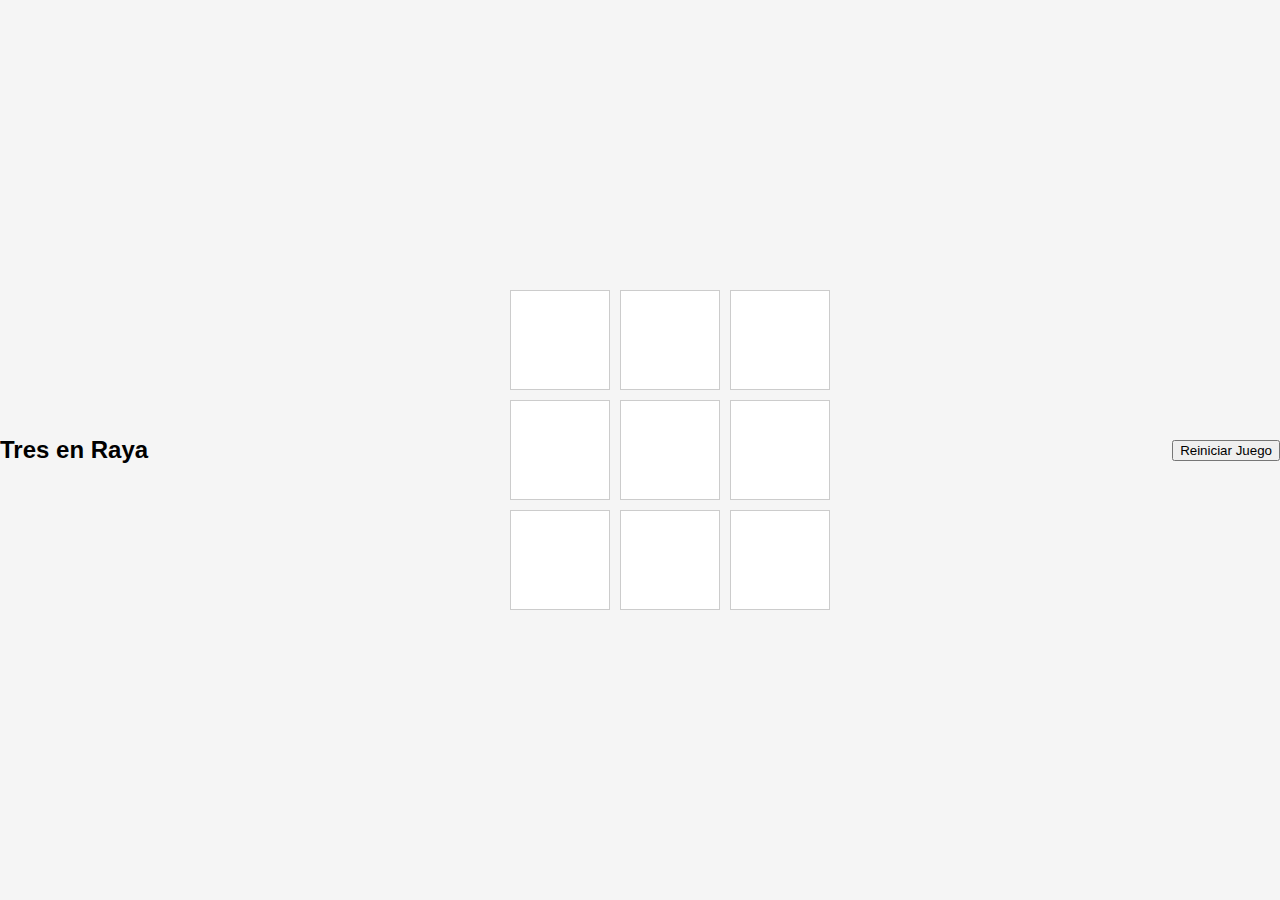
==== page2.html @ cbb46bb4 "Initial commit" ====
<!DOCTYPE html>
<html lang="es">
  <head>
    <meta charset="UTF-8" />
    <meta name="viewport" content="width=device-width, initial-scale=1.0" />
    <title>Tres en Raya</title>
    <link rel="stylesheet" href="styles.css" />
  </head>
  <body>
    <h1>Tres en Raya</h1>
    <div id="tablero">
      <div class="celda" onclick="marcarCelda(this)"></div>
      <div class="celda" onclick="marcarCelda(this)"></div>
      <div class="celda" onclick="marcarCelda(this)"></div>
      <div class="celda" onclick="marcarCelda(this)"></div>
      <div class="celda" onclick="marcarCelda(this)"></div>
      <div class="celda" onclick="marcarCelda(this)"></div>
      <div class="celda" onclick="marcarCelda(this)"></div>
      <div class="celda" onclick="marcarCelda(this)"></div>
      <div class="celda" onclick="marcarCelda(this)"></div>
    </div>
    <button id="reset" onclick="reiniciarJuego()">Reiniciar Juego</button>
    <script src="script.js"></script>
  </body>
</html>
---- styles.css ----
* {
  box-sizing: border-box;
}

body {
  margin: 0;
  font-family: system-ui, sans-serif;
  color: black;
  background-color: white;
}

nav {
  display: flex;
  flex-wrap: wrap;
  align-items: center;
  justify-content: center;
  padding: 0.5rem;
  gap: 0.5rem;
  border-bottom: solid 1px #aaa;
  background-color: #eee;
}

nav a {
  display: inline-block;
  min-width: 9rem;
  padding: 0.5rem;
  border-radius: 0.2rem;
  border: solid 1px #aaa;
  text-align: center;
  text-decoration: none;
  color: #555;
}

nav a[aria-current='page'] {
  color: #000;
  background-color: #d4d4d4;
}

main {
  padding: 1rem;
}

h1 {
  font-weight: bold;
  font-size: 1.5rem;
}

body,
html {
  height: 100%;
  margin: 0;
}

.bg-video {
  position: fixed;
  top: 0;
  left: 0;
  width: 100%;
  height: 100%;
  z-index: -1;
  overflow: hidden;
}

.bg-video video {
  min-width: 100%;
  min-height: 100%;
  width: auto;
  height: auto;
  position: absolute;
  top: 50%;
  left: 50%;
  transform: translate(-50%, -50%);
}

.content {
  position: relative;
  z-index: 1;
  text-align: center;
  padding: 10px;
}
body {
  font-family: Arial, sans-serif;
  display: flex;
  justify-content: center;
  align-items: center;
  min-height: 100vh;
  margin: 0;
  background-color: #f5f5f5;
}

h1 {
  text-align: center;
}

#tablero {
  display: grid;
  grid-template-columns: repeat(3, 1fr);
  gap: 10px;
  width: 300px;
  margin: 20px auto;
}

.celda {
  width: 100px;
  height: 100px;
  background-color: #fff;
  border: 1px solid #ccc;
  display: flex;
  justify-content: center;
  align-items: center;
  font-size: 2em;
  cursor: pointer;
}

.celda.X {
  color: #f00;
}

.celda.O {
  color: #00f;
}
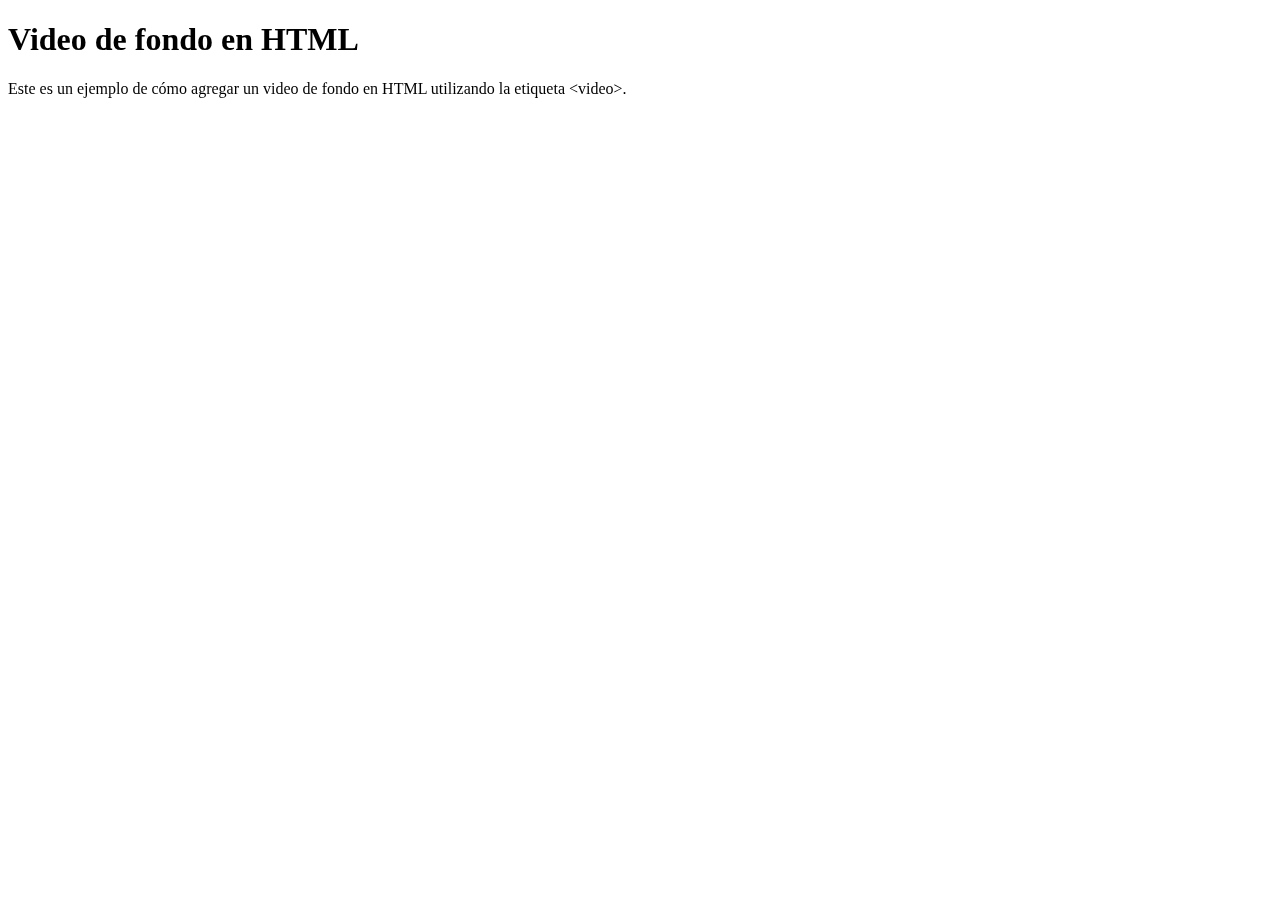
==== commit 97be7f13: "1 file modified" ====
--- a/page2.html
+++ b/page2.html
@@ -1,25 +1,94 @@
 <!DOCTYPE html>
-<html lang="es">
+<html>
   <head>
-    <meta charset="UTF-8" />
-    <meta name="viewport" content="width=device-width, initial-scale=1.0" />
-    <title>Tres en Raya</title>
-    <link rel="stylesheet" href="styles.css" />
+    <meta charset="utf-8" />
+    <title>Video de fondo en HTML</title>
+    <style>
+      /* Establece el video de fondo para cubrir toda la página */
+      video {
+        position: fixed;
+        top: 50%;
+        left: 50%;
+        min-width: 100%;
+        min-height: 100%;
+        width: auto;
+        height: auto;
+        transform: translateX(-50%) translateY(-50%);
+        z-index: -1;
+      }
+      <div id='background-image' > </div > #background-image {
+        position: fixed;
+        top: 0;
+        left: 0;
+        width: 100%;
+        height: 100%;
+        background-image: url('ruta/de/la/imagen.jpg');
+        background-repeat: no-repeat;
+        background-size: cover;
+        animation: rotate 60s linear infinite;
+      }
+
+      @keyframes rotate {
+        from {
+          transform: rotate(0deg);
+        }
+        to {
+          transform: rotate(360deg);
+        }
+      }
+
+      /* Agrega estilos adicionales para el contenido */
+      /*.content {
+			position: absolute;
+			top: 50%;
+			left: 50%;
+		transform: translate(-50%, -50%);
+			color: #fff;
+			text-align: center;
+			font-size: 3rem;
+			font-weight: bold;
+			text-shadow: 2px 2px 4px #000;
+		}*/
+      #background-image {
+        position: fixed;
+        top: 0;
+        left: 0;
+        width: 100%;
+        height: 100%;
+        background-image: url('ruta/de/la/imagen.jpg');
+        background-repeat: no-repeat;
+        background-size: cover;
+        animation: rotate 60s linear infinite;
+      }
+      @keyframes rotate {
+        from {
+          transform: rotate(0deg);
+        }
+        to {
+          transform: rotate(360deg);
+        }
+      }
+    </style>
   </head>
   <body>
-    <h1>Tres en Raya</h1>
-    <div id="tablero">
-      <div class="celda" onclick="marcarCelda(this)"></div>
-      <div class="celda" onclick="marcarCelda(this)"></div>
-      <div class="celda" onclick="marcarCelda(this)"></div>
-      <div class="celda" onclick="marcarCelda(this)"></div>
-      <div class="celda" onclick="marcarCelda(this)"></div>
-      <div class="celda" onclick="marcarCelda(this)"></div>
-      <div class="celda" onclick="marcarCelda(this)"></div>
-      <div class="celda" onclick="marcarCelda(this)"></div>
-      <div class="celda" onclick="marcarCelda(this)"></div>
+    <video autoplay muted loop>
+      <source
+        src="https://www.w3schools.com/html/mov_bbb.mp4"
+        type="video/mp4"
+      />
+      <source
+        src="https://www.w3schools.com/html/mov_bbb.ogg"
+        type="video/ogg"
+      />
+      Tu navegador no admite la etiqueta de video.
+    </video>
+
+    <div class="content">
+      <h1>Video de fondo en HTML</h1>
+      <p>
+        Este es un ejemplo de cómo agregar un video de fondo en HTML utilizando
+        la etiqueta &lt;video&gt;.
+      </p>
     </div>
-    <button id="reset" onclick="reiniciarJuego()">Reiniciar Juego</button>
-    <script src="script.js"></script>
   </body>
 </html>
